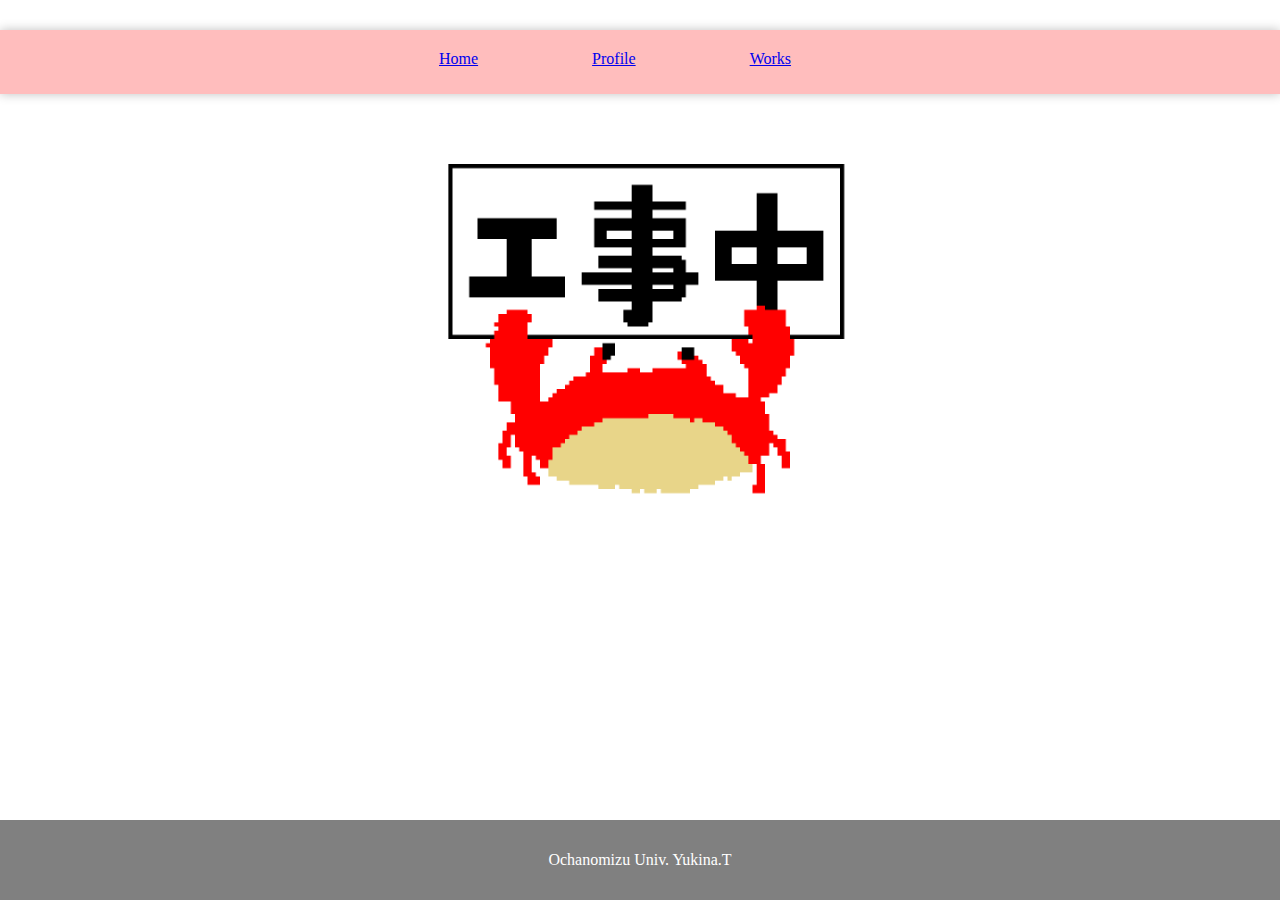
==== test_static_page/index.html @ eb929636 "add testpage" ====
<!doctype html>
<html lang="ja">
<head>
    <meta charset="utf-8">
    <title>my Page</title>
</head>

<body>
    <style>
        header {
            background-color: #ffbdbd;
            position: absolute;
            top: 30px;
            height: 64px;
            width: 100%;
            text-align: center;
            box-shadow: 0px 0px 10px 0px rgba(0, 0, 0, 0.25);
        }
        ul {
            overflow:hidden;
            list-style:none;
            margin: 0 auto;
            z-index: 20;
        }
        ul li {
            display: inline-block;
            padding: 20px 100px 100px 10px;
        }

        body {
            display: flex;
            justify-content: center;
            align-items: center;
            flex-direction: column;
            margin: 5%;
        }
    
        main img {
            width: 100%;
            max-width:  500px;
            max-height: auto;
        }

        @media (max-width: 480px) {
            main img {
                max-width: 100%;
            }
        }
        footer {
            background-color: gray;
            color: white;
            width: 100%;
            padding: 15px;
            text-align: center;
            position: absolute;
            bottom: 0%;
        }

    </style>
    <header>
        <ul class="menu">
            <li><a href="index.html">Home</a></li>
            <li><a href="no_page.html">Profile</a></li>
            <li><a href="no_page.html">Works</a></li>
        </ul>
    </header>
    <main>
        <img class="kani" src="under_construction.PNG">
    </main>
    <footer>
        <p>Ochanomizu Univ. Yukina.T</p>
    </footer>
</body>
</html>
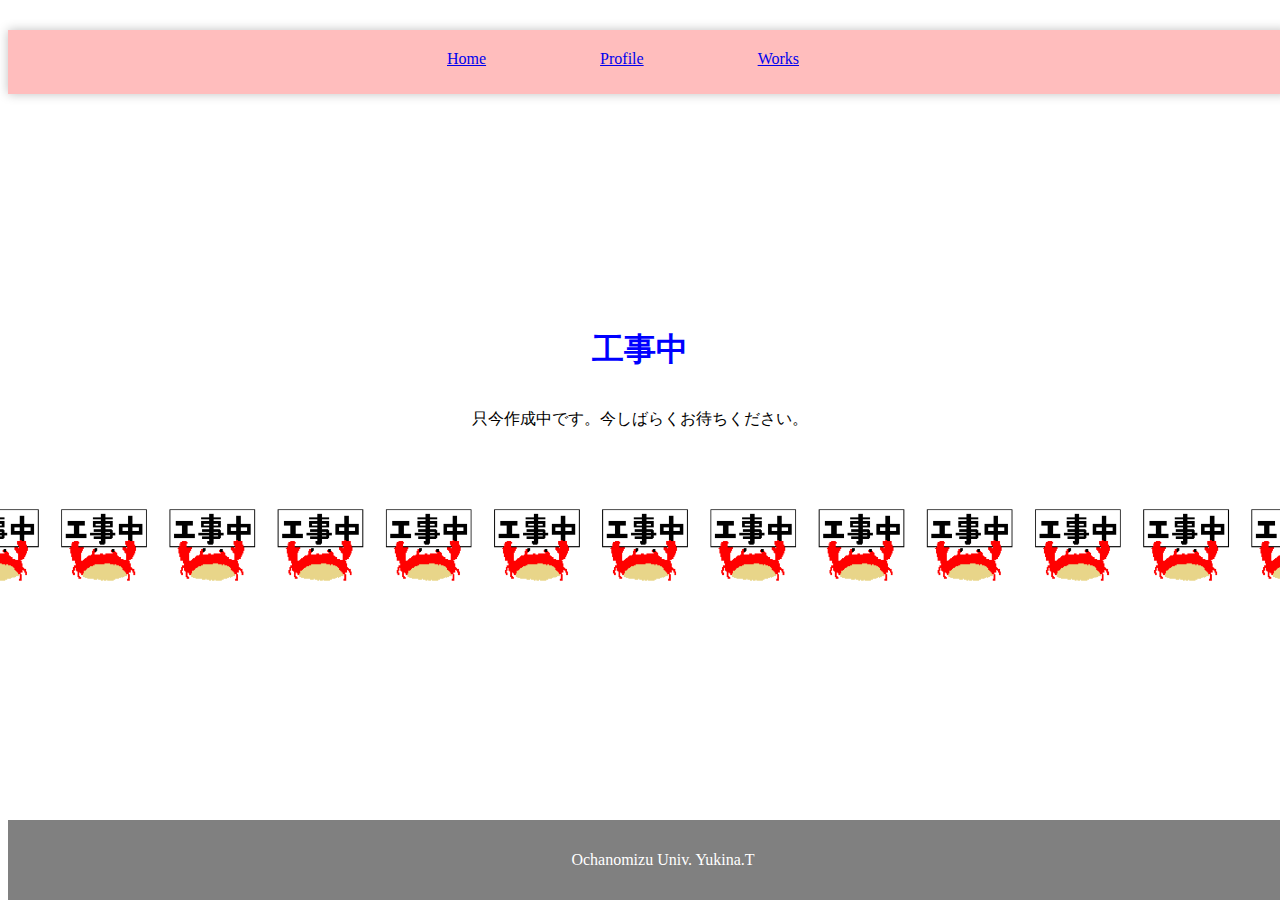
==== commit e99441a9: "it works without react" ====
--- a/test_static_page/index.html
+++ b/test_static_page/index.html
@@ -4,8 +4,6 @@
     <meta charset="utf-8">
     <title>my Page</title>
 </head>
-
-<body>
     <style>
         header {
             background-color: #ffbdbd;
@@ -28,24 +26,9 @@
         }
 
         body {
-            display: flex;
-            justify-content: center;
-            align-items: center;
-            flex-direction: column;
-            margin: 5%;
-        }
-    
-        main img {
-            width: 100%;
-            max-width:  500px;
-            max-height: auto;
+            height: 100%;
         }
 
-        @media (max-width: 480px) {
-            main img {
-                max-width: 100%;
-            }
-        }
         footer {
             background-color: gray;
             color: white;
@@ -55,8 +38,50 @@
             position: absolute;
             bottom: 0%;
         }
+        
+        main {
+            display: flex;
+            flex-direction: column;
+            justify-content: center;
+            align-items: center;
+
+            min-height: 100vh; /* 追加 */
+            height: auto;
+        }
+
+        main h1{
+            text-align: center;
+            color: blue;
+        }
+
+        main p{
+            text-align: center;
+        }
+
+        .kani{
+            margin: 50px 0 10px;
+            border-radius: 10px;
+            animation: name_animTest 2s infinite;
+        }
+
+        .kani img{
+            height: 100px;
+        }
+
+        @keyframes name_animTest {
+        0% {
+            transform: translateX(-100px);
+        }
+
+        100% {
+            transform: translateX(0px);
+        }
+        }
+
 
     </style>
+
+<body>
     <header>
         <ul class="menu">
             <li><a href="index.html">Home</a></li>
@@ -65,7 +90,11 @@
         </ul>
     </header>
     <main>
-        <img class="kani" src="under_construction.PNG">
+        <h1>工事中</h1>
+        <p>只今作成中です。今しばらくお待ちください。</p>
+        <div class="kani">
+          <img src="kani_loop.PNG"></img>
+        </div>
     </main>
     <footer>
         <p>Ochanomizu Univ. Yukina.T</p>
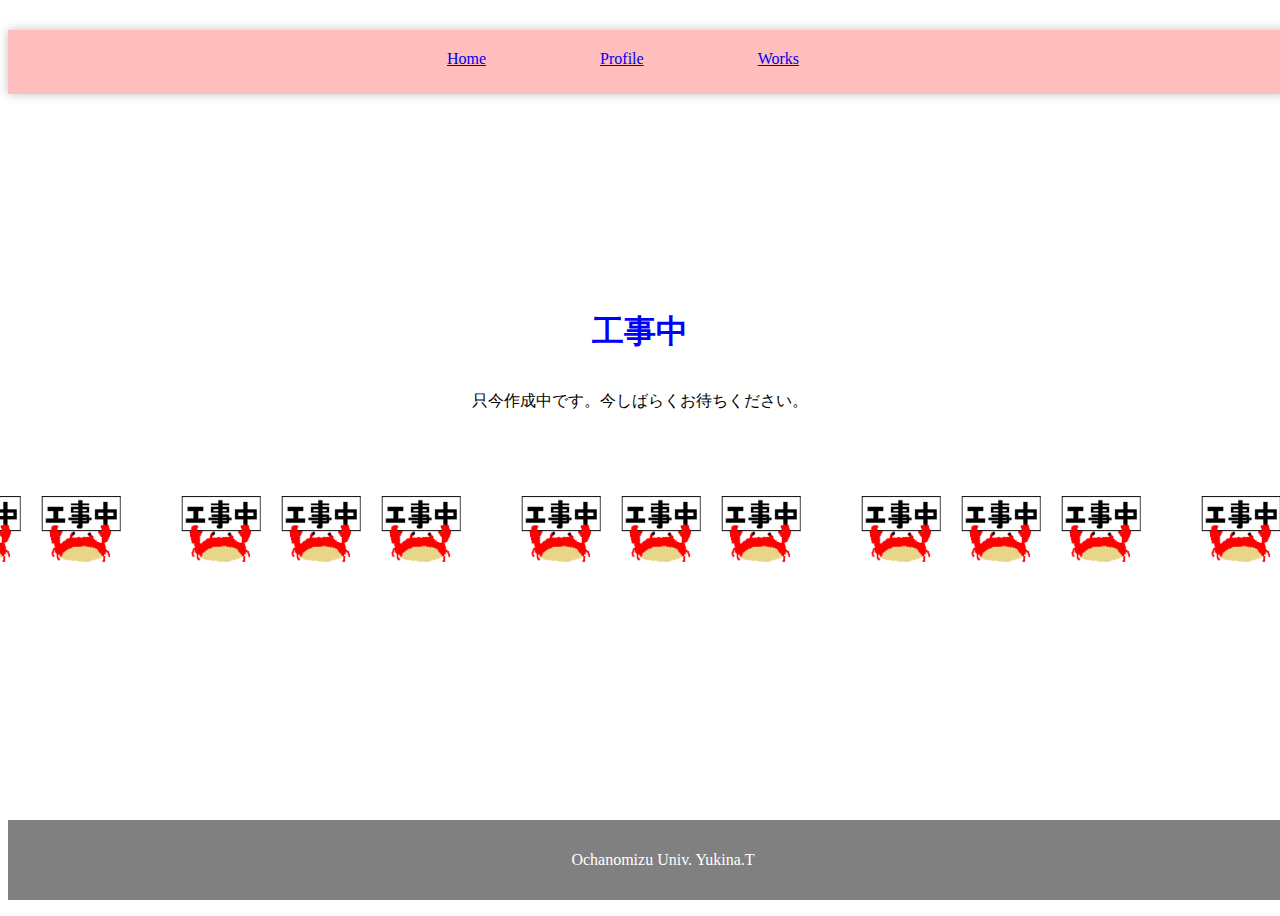
==== commit 51b5db8a: "moving kani" ====
--- a/test_static_page/index.html
+++ b/test_static_page/index.html
@@ -14,13 +14,13 @@
             text-align: center;
             box-shadow: 0px 0px 10px 0px rgba(0, 0, 0, 0.25);
         }
-        ul {
+        header ul {
             overflow:hidden;
             list-style:none;
             margin: 0 auto;
             z-index: 20;
         }
-        ul li {
+        header ul li {
             display: inline-block;
             padding: 20px 100px 100px 10px;
         }
@@ -57,7 +57,7 @@
         main p{
             text-align: center;
         }
-
+        /*
         .kani{
             margin: 50px 0 10px;
             border-radius: 10px;
@@ -67,15 +67,36 @@
         .kani img{
             height: 100px;
         }
-
-        @keyframes name_animTest {
-        0% {
-            transform: translateX(-100px);
+        */
+        
+        @keyframes loop {
+            from {
+            transform: translateX(0%);
+            }
+            to {
+            transform: translateX(-100%);
+            }
+        }
+        .kani-loop {
+            margin: 20px;
+            display: flex;
+            -webkit-box-align: center;
+            -ms-flex-align: center;
+            align-items: center;
+            height: 100px;
+            overflow-y: hidden;
+            padding: 30px;
         }
 
-        100% {
-            transform: translateX(0px);
-        }
+        .kani-list {
+            display: flex;
+            align-items: center;
+            animation: loop infinite linear 5s both;
+            list-style:none;
+            .li {
+                min-width: 150px;
+                list-style:none;
+            }
         }
 
 
@@ -92,8 +113,32 @@
     <main>
         <h1>工事中</h1>
         <p>只今作成中です。今しばらくお待ちください。</p>
-        <div class="kani">
-          <img src="kani_loop.PNG"></img>
+        <div class="kani-loop">
+            <ul class="kani-list">
+                <li><img src="under_construction_old.PNG" style="height: 100px; width: 100px;"></img></li>
+                <li><img src="under_construction_old.PNG" style="height: 100px; width: 100px;"></img></li>
+                <li><img src="under_construction_old.PNG" style="height: 100px; width: 100px;"></img></li>
+            </ul>
+            <ul class="kani-list">
+                <li><img src="under_construction_old.PNG" style="height: 100px; width: 100px;"></img></li>
+                <li><img src="under_construction_old.PNG" style="height: 100px; width: 100px;"></img></li>
+                <li><img src="under_construction_old.PNG" style="height: 100px; width: 100px;"></img></li>
+            </ul>
+            <ul class="kani-list">
+                <li><img src="under_construction_old.PNG" style="height: 100px; width: 100px;"></img></li>
+                <li><img src="under_construction_old.PNG" style="height: 100px; width: 100px;"></img></li>
+                <li><img src="under_construction_old.PNG" style="height: 100px; width: 100px;"></img></li>
+            </ul>
+            <ul class="kani-list">
+                <li><img src="under_construction_old.PNG" style="height: 100px; width: 100px;"></img></li>
+                <li><img src="under_construction_old.PNG" style="height: 100px; width: 100px;"></img></li>
+                <li><img src="under_construction_old.PNG" style="height: 100px; width: 100px;"></img></li>
+            </ul>
+            <ul class="kani-list">
+                <li><img src="under_construction_old.PNG" style="height: 100px; width: 100px;"></img></li>
+                <li><img src="under_construction_old.PNG" style="height: 100px; width: 100px;"></img></li>
+                <li><img src="under_construction_old.PNG" style="height: 100px; width: 100px;"></img></li>
+            </ul>
         </div>
     </main>
     <footer>
